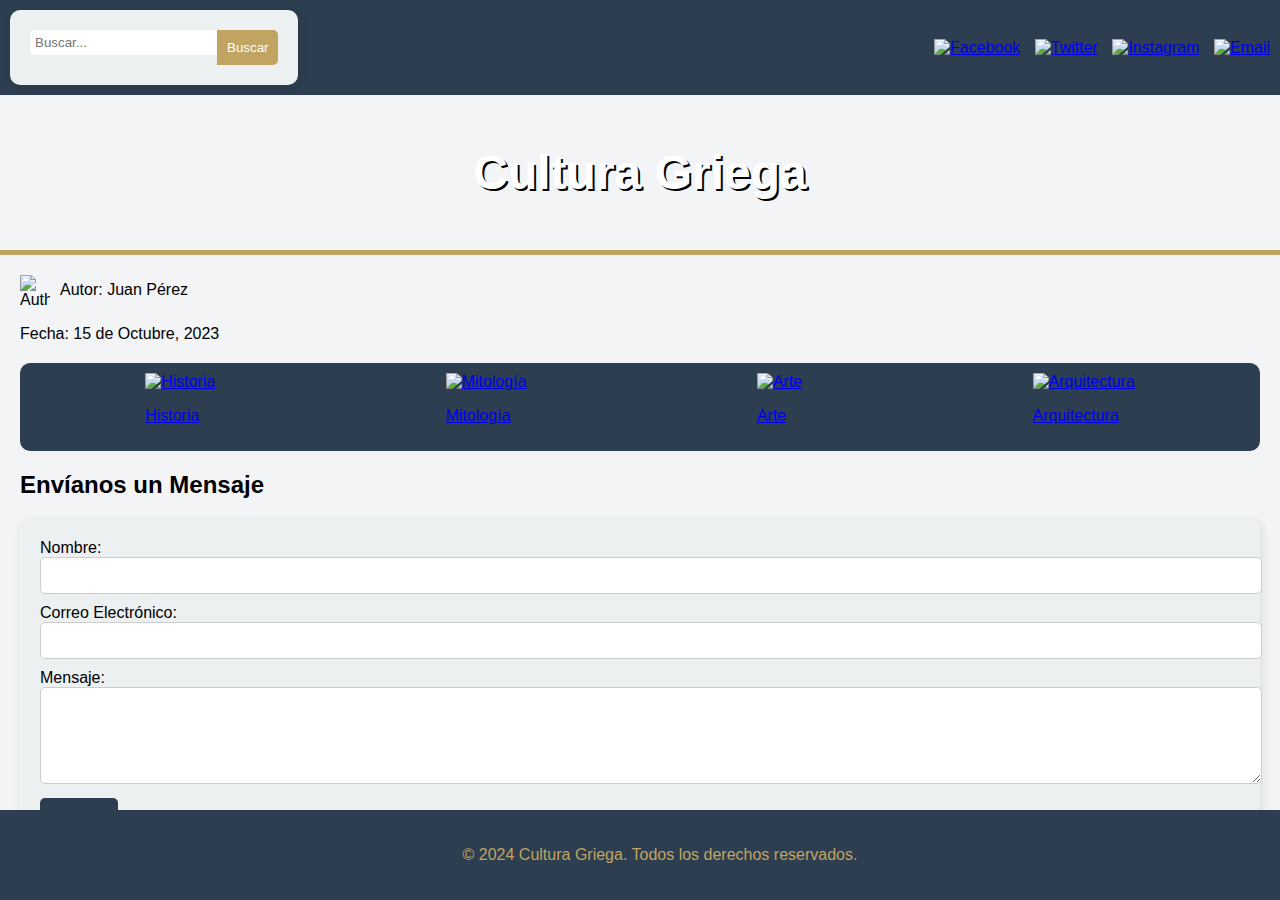
==== contact.html @ 5826b601 "Add files via upload" ====
<!DOCTYPE html>
<html lang="es">
<head>
    <meta charset="UTF-8">
    <meta name="viewport" content="width=device-width, initial-scale=1.0">
    <title>Contacto - Cultura Griega</title>
    <link rel="stylesheet" href="style.css">
    <style>
        body {
            font-family: Arial, sans-serif;
            background-color: #f3f4f6; /* Color mármol claro */
            color: #000000; /* Texto negro */
            margin: 0;
            padding: 0;
        }
        .top-bar {
            display: flex;
            justify-content: space-between;
            align-items: center;
            background-color: #2c3e50;
            padding: 10px;
            color: white;
        }
        .top-bar form {
            display: flex;
        }
        .top-bar input[type="text"] {
            padding: 5px;
            border: none;
            border-radius: 5px 0 0 5px;
        }
        .top-bar button {
            padding: 5px 10px;
            border: none;
            background-color: #c1a461;
            color: white;
            border-radius: 0 5px 5px 0;
            cursor: pointer;
        }
        .top-bar .social-icons img {
            width: 30px;
            height: 30px;
            margin-left: 10px;
            cursor: pointer;
        }
        header {
            background-image: url('./images/encabezado.png'); 
            background-size: cover;
            background-position: center;
            color: white;
            text-align: center;
            padding: 50px 0;
            border-bottom: 5px solid #c1a461; 
        }
        header h1 {
            margin: 0;
            font-size: 3em;
            text-shadow: 2px 2px #000000;
        }
        .nav-images {
            display: flex;
            justify-content: space-around;
            margin: 20px 0;
            background-color: #2c3e50; 
            padding: 10px;
            border-radius: 10px;
        }
        .nav-images img {
            width: 100px;
            height: auto;
            cursor: pointer;
            transition: transform 0.3s ease;
        }
        .nav-images img:hover {
            transform: scale(1.1);
        }
        main {
            padding: 20px;
        }
        .author-info {
            display: flex;
            align-items: center;
            margin-bottom: 20px;
        }
        .author-info img {
            margin-right: 10px;
        }
        form {
            background-color: #ecf0f1; 
            padding: 20px;
            border-radius: 10px;
            box-shadow: 2px 2px 10px rgba(0, 0, 0, 0.1);
        }
        form input, form textarea {
            width: 100%;
            padding: 10px;
            margin-bottom: 10px;
            border: 1px solid #ccc;
            border-radius: 5px;
        }
        form button {
            background-color: #2c3e50; 
            color: white;
            padding: 10px 20px;
            border: none;
            border-radius: 5px;
            cursor: pointer;
            transition: background-color 0.3s ease;
        }
        form button:hover {
            background-color: #34495e;
        }
        footer {
            background-color: #2c3e50; 
            color: #c1a461; 
            text-align: center;
            padding: 20px;
            position: fixed;
            width: 100%;
            bottom: 0;
        }
    </style>
</head>
<body>
    <div class="top-bar">
        <form action="buscar.html" method="get">
            <input type="text" name="query" placeholder="Buscar...">
            <button type="submit">Buscar</button>
        </form>
        <div class="social-icons">
            <a href="https://www.facebook.com" target="_blank"><img src="images/facebook.png" alt="Facebook"></a>
            <a href="https://www.twitter.com" target="_blank"><img src="images/X.png" alt="Twitter"></a>
            <a href="https://www.instagram.com" target="_blank"><img src="images/instagram.png" alt="Instagram"></a>
            <a href="contact.html"><img src="images/email-icon.png" alt="Email"></a>
        </div>
    </div>
    <header>
        <h1>Cultura Griega</h1>
    </header>
    <main>
        <div class="author-info">
            <img src="images/perfil.png" alt="Author" width="30" height="30">
            <span>Autor: Juan Pérez</span>
        </div>
        <div class="author-info2">
            <span>Fecha: 15 de Octubre, 2023</span>
        </div>
        <div class="nav-images">
            <a href="historia.html">
                <img src="images/libro-de-historia.png" alt="Historia">
                <p>Historia</p>
            </a>
            <a href="mitologia.html">
                <img src="images/zeus.png" alt="Mitología">
                <p>Mitología</p>
            </a>
            <a href="arte.html">
                <img src="images/milo-venus.png" alt="Arte">
                <p>Arte</p>
            </a>
            <a href="arquitectura.html">
                <img src="images/templo-griego.png" alt="Arquitectura">
                <p>Arquitectura</p>
            </a>
        </div>
        <section>
            <h2>Envíanos un Mensaje</h2>
            <form action="send_email.php" method="post">
                <label for="name">Nombre:</label>
                <input type="text" id="name" name="name" required>
                <label for="email">Correo Electrónico:</label>
                <input type="email" id="email" name="email" required>
                <label for="message">Mensaje:</label>
                <textarea id="message" name="message" rows="5" required></textarea>
                <button type="submit">Enviar</button>
            </form>
        </section>
    </main>
    <footer>
        <p>&copy; 2024 Cultura Griega. Todos los derechos reservados.</p>
    </footer>
</body>
</html>
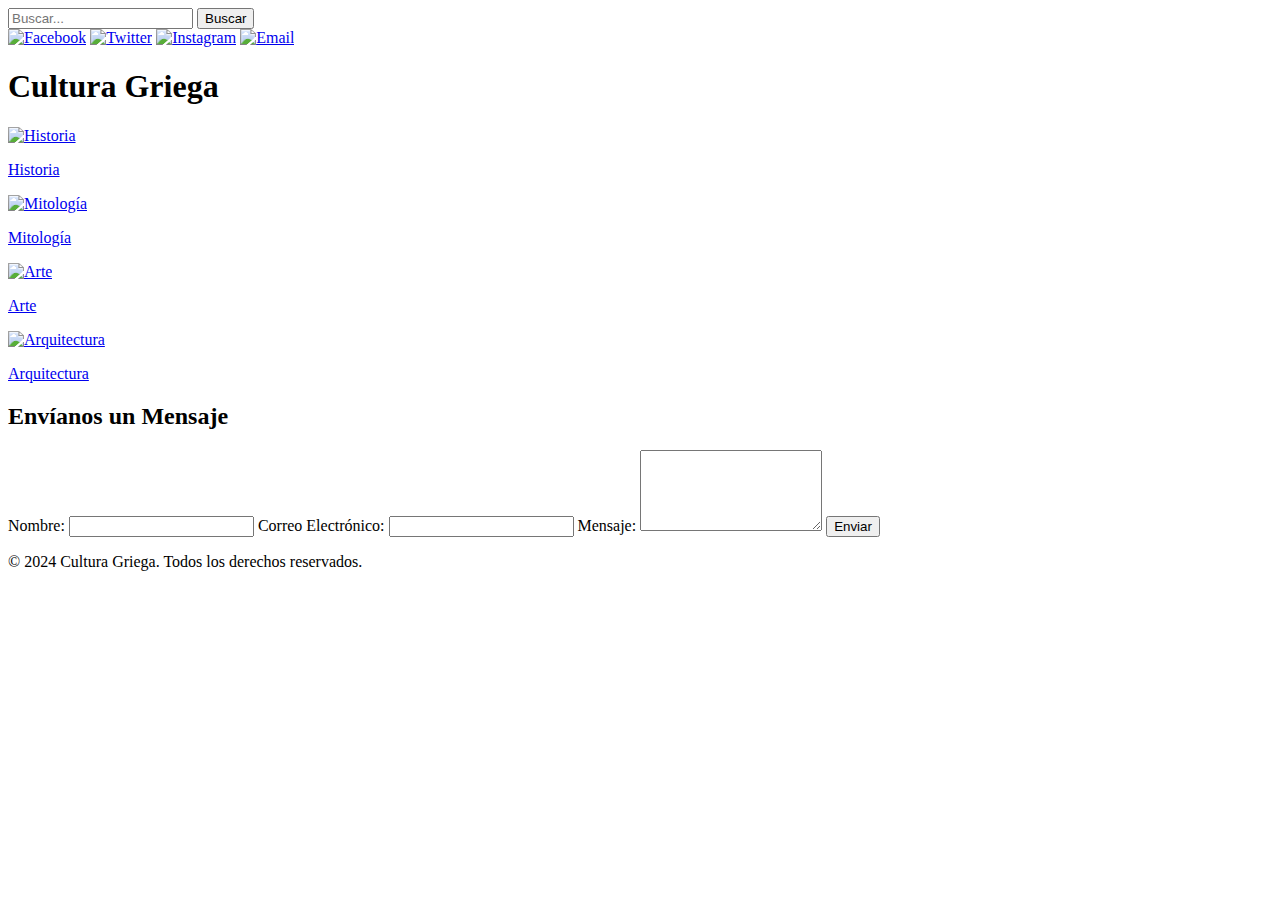
==== commit 0a2e5097: "Add files via upload" ====
--- a/contact.html
+++ b/contact.html
@@ -4,122 +4,8 @@
     <meta charset="UTF-8">
     <meta name="viewport" content="width=device-width, initial-scale=1.0">
     <title>Contacto - Cultura Griega</title>
-    <link rel="stylesheet" href="style.css">
-    <style>
-        body {
-            font-family: Arial, sans-serif;
-            background-color: #f3f4f6; /* Color mármol claro */
-            color: #000000; /* Texto negro */
-            margin: 0;
-            padding: 0;
-        }
-        .top-bar {
-            display: flex;
-            justify-content: space-between;
-            align-items: center;
-            background-color: #2c3e50;
-            padding: 10px;
-            color: white;
-        }
-        .top-bar form {
-            display: flex;
-        }
-        .top-bar input[type="text"] {
-            padding: 5px;
-            border: none;
-            border-radius: 5px 0 0 5px;
-        }
-        .top-bar button {
-            padding: 5px 10px;
-            border: none;
-            background-color: #c1a461;
-            color: white;
-            border-radius: 0 5px 5px 0;
-            cursor: pointer;
-        }
-        .top-bar .social-icons img {
-            width: 30px;
-            height: 30px;
-            margin-left: 10px;
-            cursor: pointer;
-        }
-        header {
-            background-image: url('./images/encabezado.png'); 
-            background-size: cover;
-            background-position: center;
-            color: white;
-            text-align: center;
-            padding: 50px 0;
-            border-bottom: 5px solid #c1a461; 
-        }
-        header h1 {
-            margin: 0;
-            font-size: 3em;
-            text-shadow: 2px 2px #000000;
-        }
-        .nav-images {
-            display: flex;
-            justify-content: space-around;
-            margin: 20px 0;
-            background-color: #2c3e50; 
-            padding: 10px;
-            border-radius: 10px;
-        }
-        .nav-images img {
-            width: 100px;
-            height: auto;
-            cursor: pointer;
-            transition: transform 0.3s ease;
-        }
-        .nav-images img:hover {
-            transform: scale(1.1);
-        }
-        main {
-            padding: 20px;
-        }
-        .author-info {
-            display: flex;
-            align-items: center;
-            margin-bottom: 20px;
-        }
-        .author-info img {
-            margin-right: 10px;
-        }
-        form {
-            background-color: #ecf0f1; 
-            padding: 20px;
-            border-radius: 10px;
-            box-shadow: 2px 2px 10px rgba(0, 0, 0, 0.1);
-        }
-        form input, form textarea {
-            width: 100%;
-            padding: 10px;
-            margin-bottom: 10px;
-            border: 1px solid #ccc;
-            border-radius: 5px;
-        }
-        form button {
-            background-color: #2c3e50; 
-            color: white;
-            padding: 10px 20px;
-            border: none;
-            border-radius: 5px;
-            cursor: pointer;
-            transition: background-color 0.3s ease;
-        }
-        form button:hover {
-            background-color: #34495e;
-        }
-        footer {
-            background-color: #2c3e50; 
-            color: #c1a461; 
-            text-align: center;
-            padding: 20px;
-            position: fixed;
-            width: 100%;
-            bottom: 0;
-        }
-    </style>
+    <link rel="stylesheet" href="css/contact.css">
+    
 </head>
 <body>
     <div class="top-bar">
@@ -131,20 +17,13 @@
             <a href="https://www.facebook.com" target="_blank"><img src="images/facebook.png" alt="Facebook"></a>
             <a href="https://www.twitter.com" target="_blank"><img src="images/X.png" alt="Twitter"></a>
             <a href="https://www.instagram.com" target="_blank"><img src="images/instagram.png" alt="Instagram"></a>
-            <a href="contact.html"><img src="images/email-icon.png" alt="Email"></a>
+            <a href="index.html"><img src="images/pagina-de-inicio.png" alt="Email"></a>
         </div>
     </div>
     <header>
         <h1>Cultura Griega</h1>
     </header>
     <main>
-        <div class="author-info">
-            <img src="images/perfil.png" alt="Author" width="30" height="30">
-            <span>Autor: Juan Pérez</span>
-        </div>
-        <div class="author-info2">
-            <span>Fecha: 15 de Octubre, 2023</span>
-        </div>
         <div class="nav-images">
             <a href="historia.html">
                 <img src="images/libro-de-historia.png" alt="Historia">
